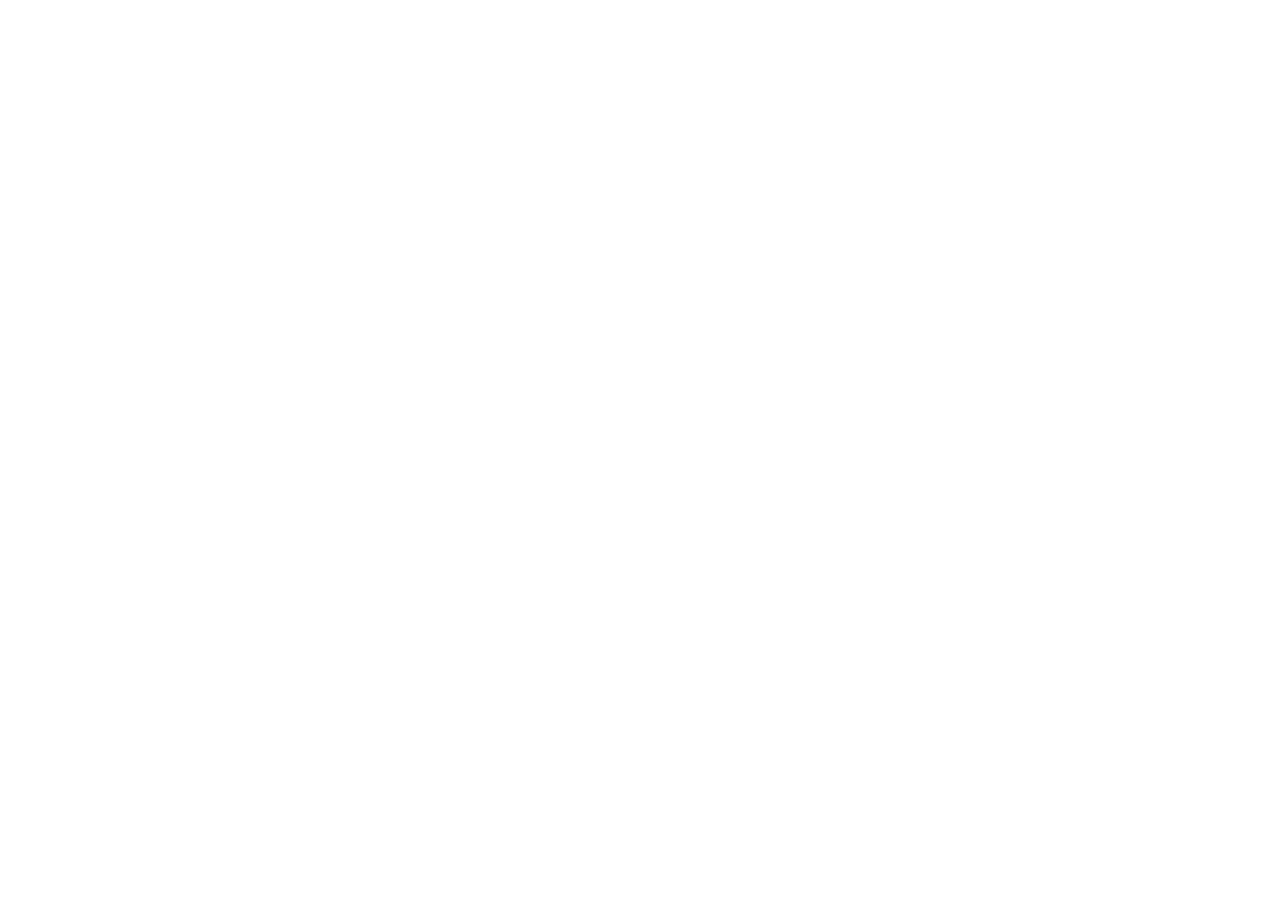
==== test/test.html @ 171bc80d "test image display (failed)" ====
<!DOCTYPE html>
<html lang="en">
<head>
    <meta charset="UTF-8">
    <meta name="viewport" content="width=device-width, initial-scale=1.0">
    <title>Test</title>
</head>
<body>
    <img id="myImage">
</body>
</html>
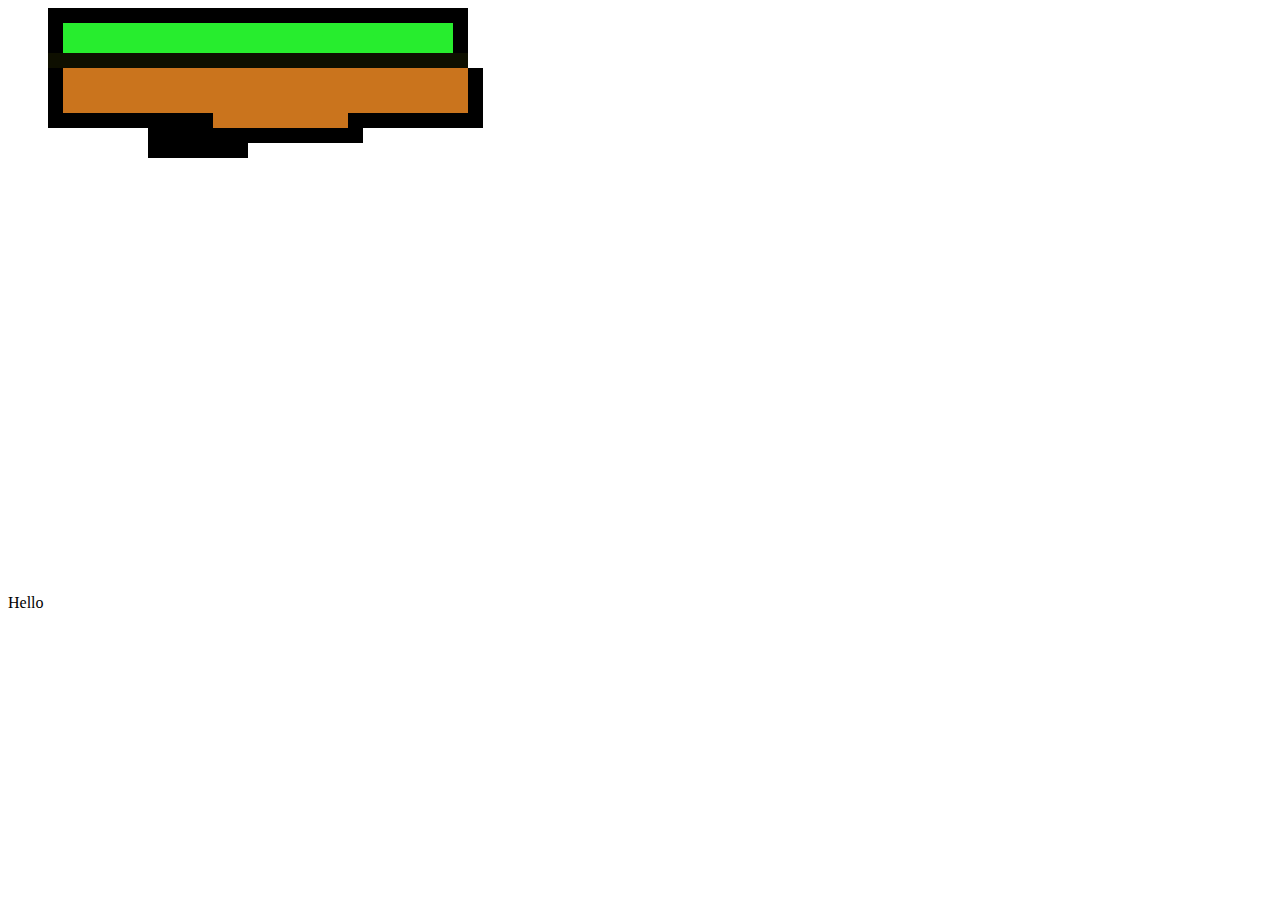
==== commit 6af46063: "working image displaying" ====
--- a/test/test.html
+++ b/test/test.html
@@ -6,6 +6,8 @@
     <title>Test</title>
 </head>
 <body>
-    <img id="myImage">
+    Hello
+    <canvas id="canvas1"></canvas>
 </body>
+<script src="test.js"></script>
 </html>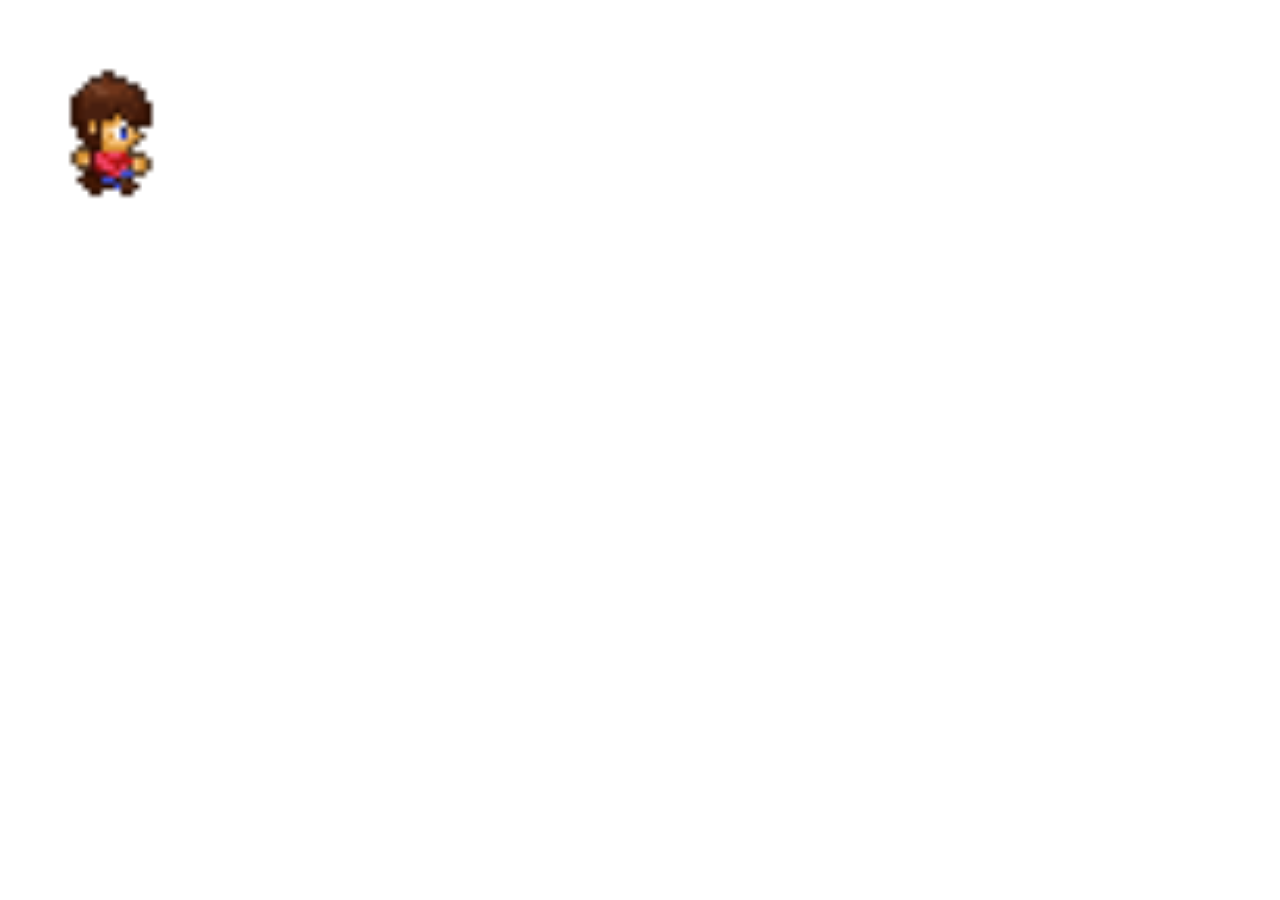
==== commit a38265bd: "testing animation" ====
--- a/test/test.html
+++ b/test/test.html
@@ -6,7 +6,6 @@
     <title>Test</title>
 </head>
 <body>
-    Hello
     <canvas id="canvas1"></canvas>
 </body>
 <script src="test.js"></script>
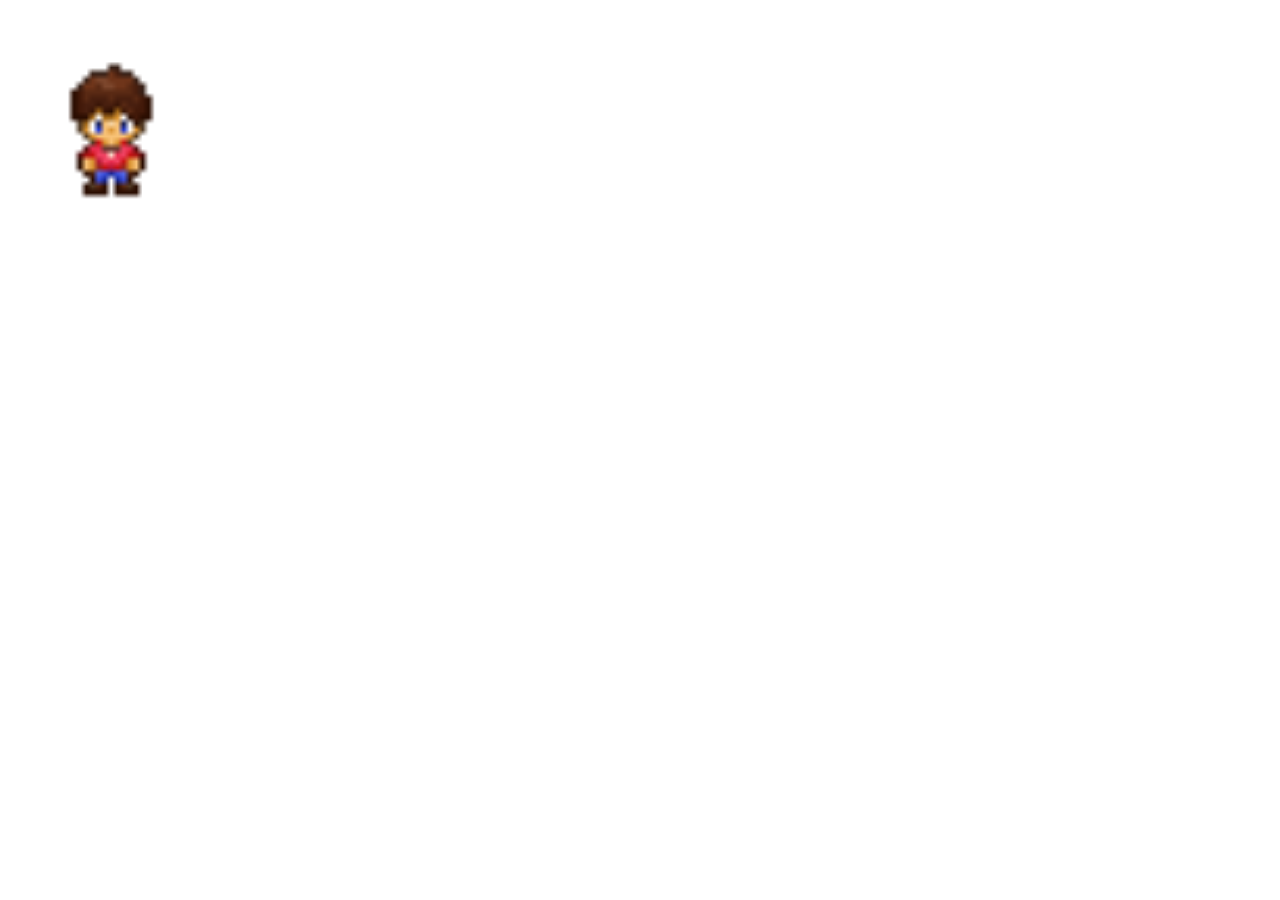
==== commit 7740daba: "test loading screen" ====
--- a/test/test.html
+++ b/test/test.html
@@ -8,5 +8,6 @@
 <body>
     <canvas id="canvas1"></canvas>
 </body>
+<div id="loader">Loading</div>
 <script src="test.js"></script>
 </html>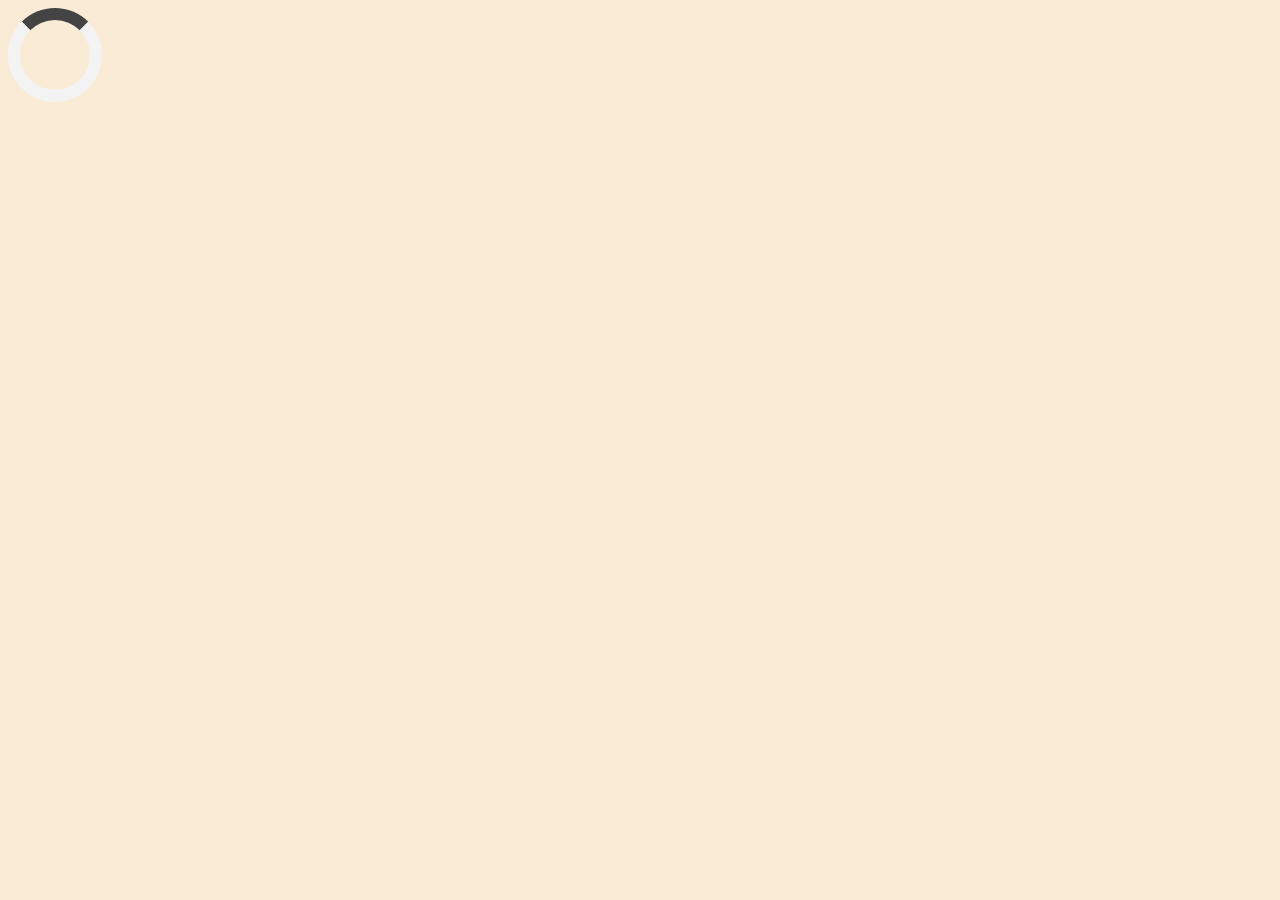
==== commit 615657ba: "test startScreen to trigger game (success)" ====
--- a/test/test.html
+++ b/test/test.html
@@ -4,10 +4,11 @@
     <meta charset="UTF-8">
     <meta name="viewport" content="width=device-width, initial-scale=1.0">
     <title>Test</title>
+    <link rel="stylesheet" href="test.css">
 </head>
 <body>
     <canvas id="canvas1"></canvas>
 </body>
-<div id="loader">Loading</div>
+<div id="loader"></div>
 <script src="test.js"></script>
 </html>--- a/test/test.css
+++ b/test/test.css
@@ -0,0 +1,37 @@
+* {
+    background-color: antiquewhite;
+}
+
+canvas {
+    position: absolute;
+    top:0;
+    bottom: 0;
+    left: 0;
+    right: 0;
+    margin:auto;
+    border: 2px solid black;
+}
+
+#loader {
+    border: 12px solid #f3f3f3;
+    border-radius: 50%;
+    border-top: 12px solid #444444;
+    width: 70px;
+    height: 70px;
+    animation: spin 2s linear infinite;
+}
+
+.center {
+    position: absolute;
+    top: 0;
+    bottom: 0;
+    left: 0;
+    right: 0;
+    margin: auto;
+}
+
+@keyframes spin {
+    100% {
+        transform: rotate(360deg);
+    }
+}